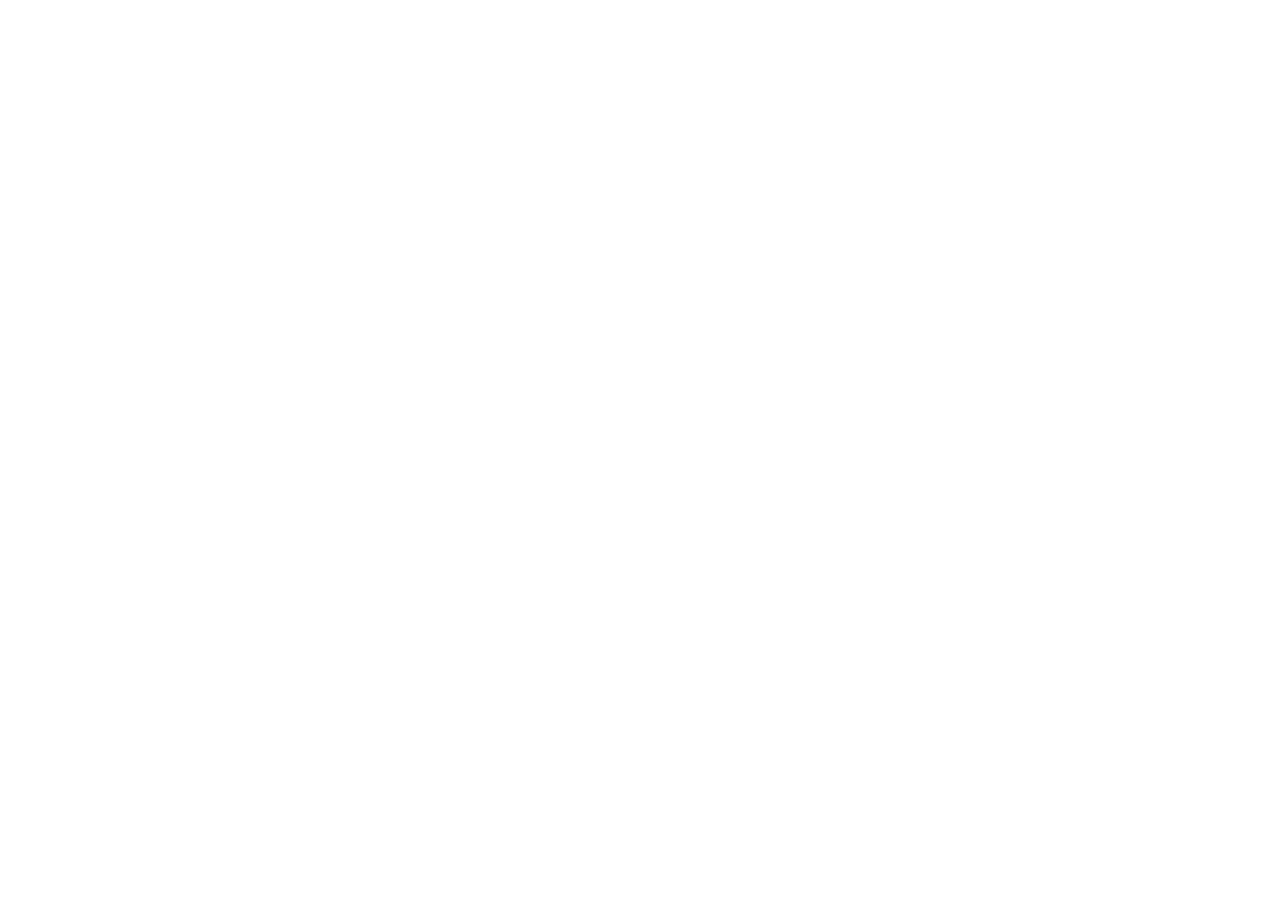
==== module-2/m.02.02/index.html @ fae6c73d "profiel" ====
<!DOCTYPE html>

<html lang="nl">

    <head>

        <meta charset="UTF-8">
        <title>Media query poggers</title>
        <link rel="stylesheet" href="styles.css">
    </head>

    <body>
        <div class="measure">
            <script>
                window.onresize = ()=>{document.querySelector('.measure').innerHTML = window.innerWidth.toString();}
            </script>
        </div>
    </body>
</html>
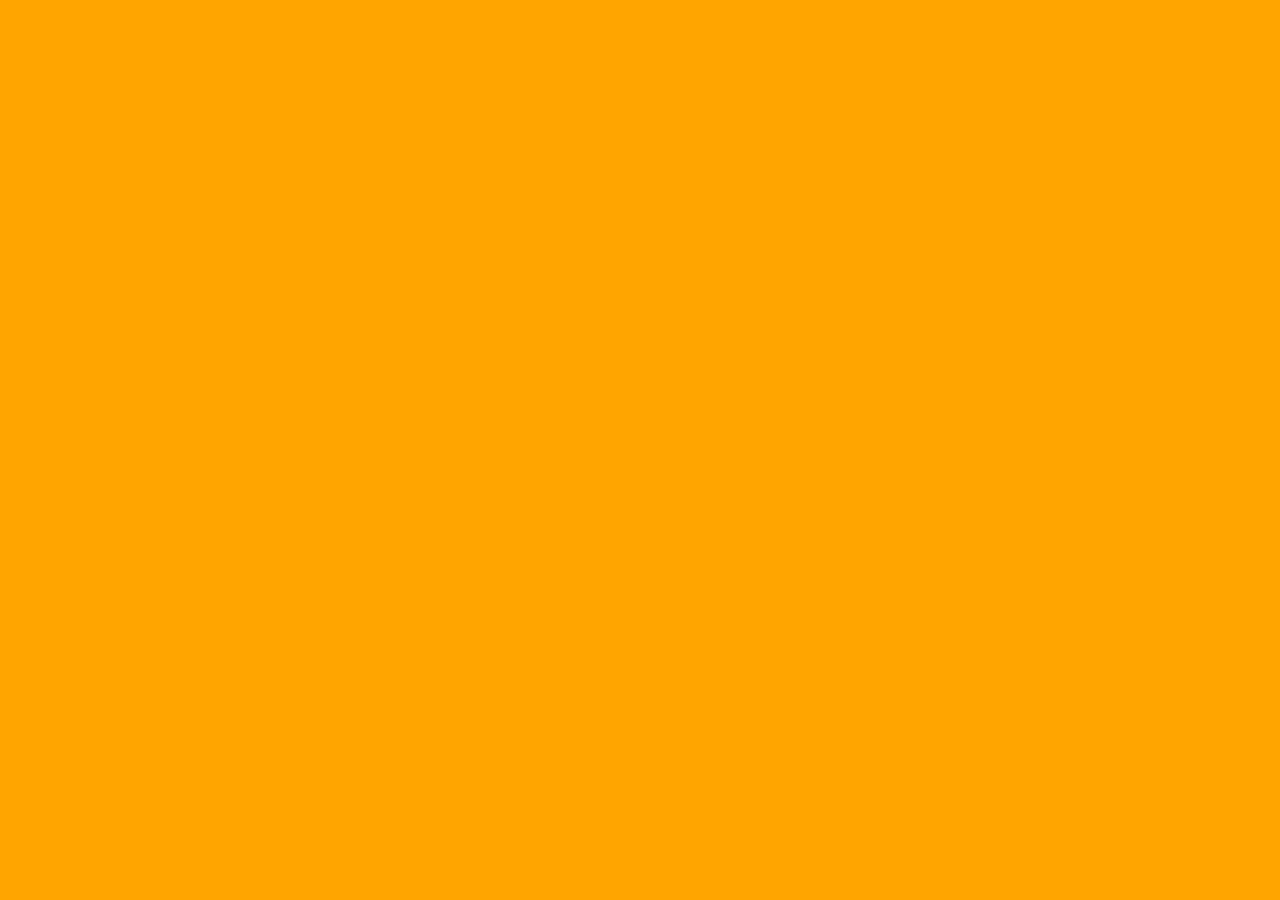
==== commit 0b04a4ba: "bootstrap" ====
--- a/module-2/m.02.02/index.html
+++ b/module-2/m.02.02/index.html
@@ -5,15 +5,11 @@
     <head>
 
         <meta charset="UTF-8">
-        <title>Media query poggers</title>
+        <title>Media query</title>
         <link rel="stylesheet" href="styles.css">
     </head>
 
     <body>
-        <div class="measure">
-            <script>
-                window.onresize = ()=>{document.querySelector('.measure').innerHTML = window.innerWidth.toString();}
-            </script>
-        </div>
+                
     </body>
 </html>--- a/module-2/m.02.02/styles.css
+++ b/module-2/m.02.02/styles.css
@@ -0,0 +1,23 @@
+@media screen and (min-width: 576px) {
+  body {
+    background-color: green;
+  }
+}
+
+@media screen and (min-width: 768px) {
+  body {
+    background-color: rgb(0, 0, 255);
+  }
+}
+
+@media screen and (max-width: 576px) {
+  body {
+    background-color: red;
+  }
+}
+
+@media screen and (min-width: 992px) {
+  body {
+    background-color: orange;
+  }
+}